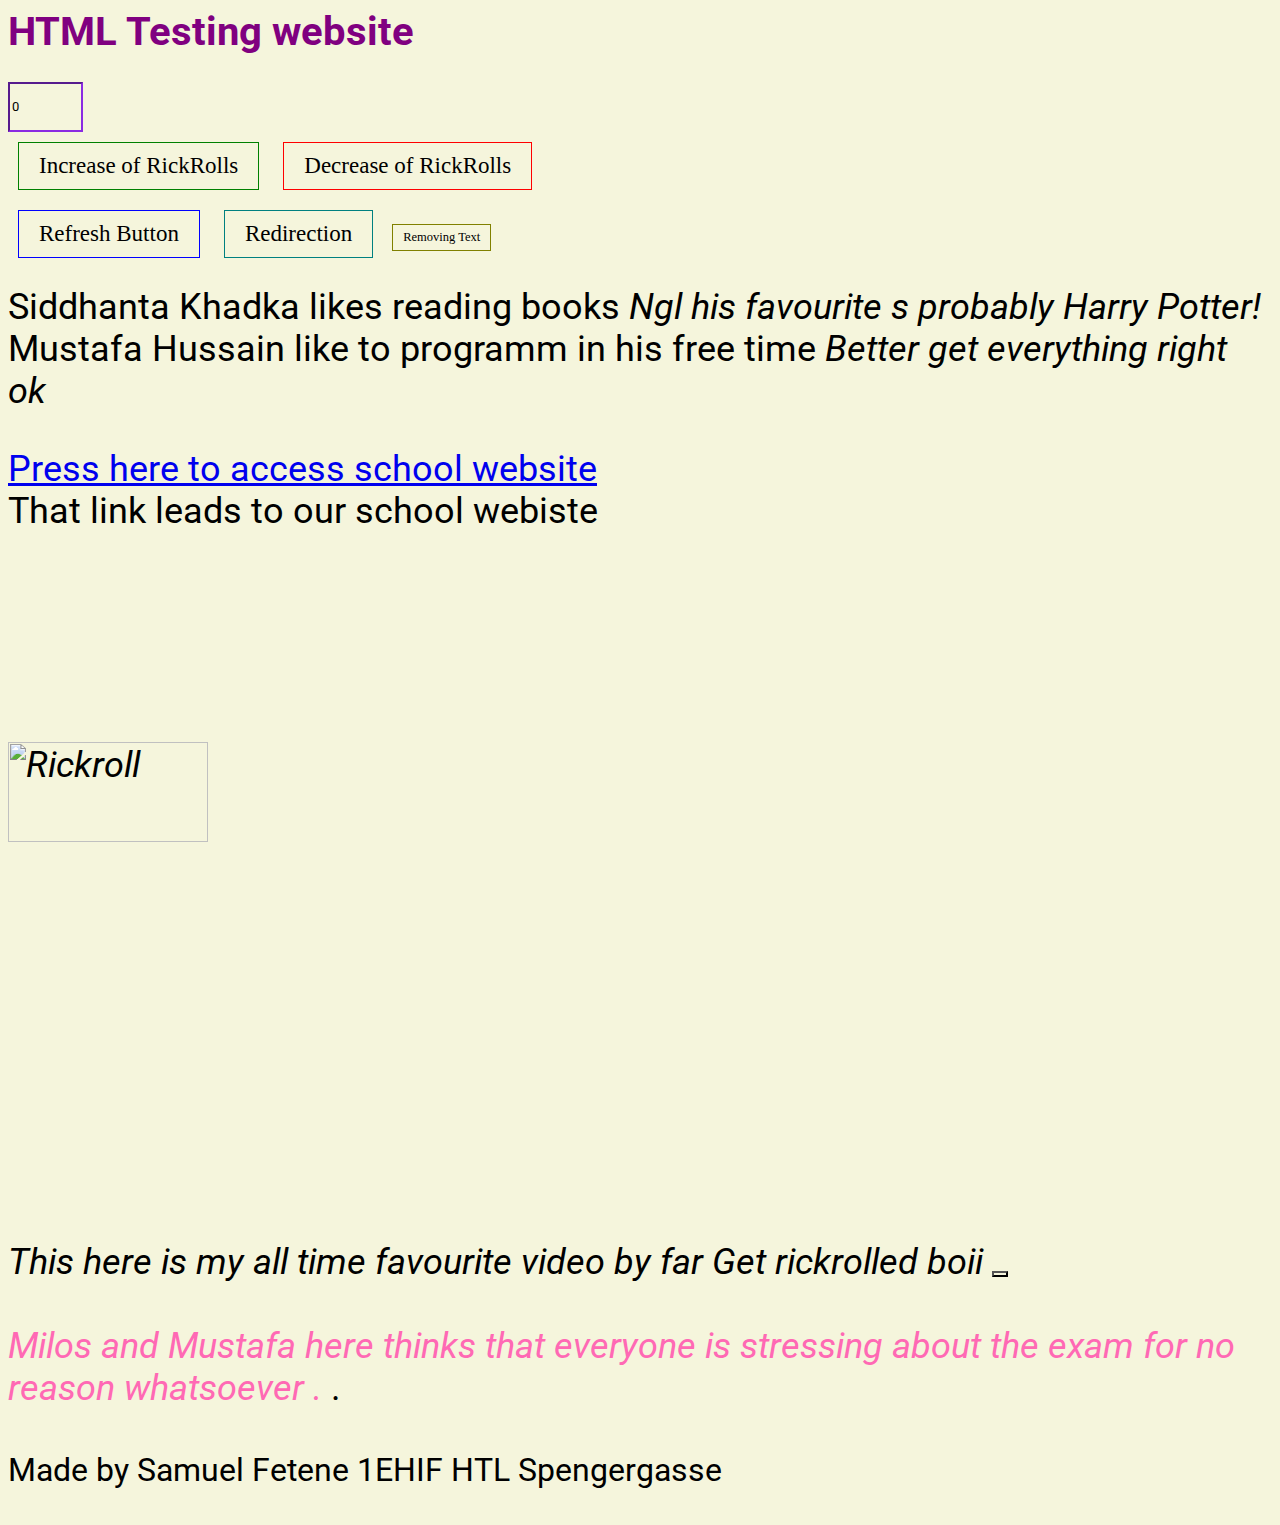
==== index.html @ 216c92fa "maybe it has been fixed who knows" ====
<html> 

<head> 
  <title> Test Website by me :) </title>
  <link rel="preconnect" href="https://fonts.googleapis.com">
<link rel="preconnect" href="https://fonts.gstatic.com" crossorigin>
<link href="https://fonts.googleapis.com/css2?family=Roboto:wght@100&display=swap" rel="stylesheet">
<link rel="stylesheet" href="style.css">
<script src="script.js" defer></script>

<h1 style="color:purple;font-size:40px;">HTML Testing website</h1> 
</head>

<body>
  <form>
    <input  class = "txt" type="number" id="number" value="0"/>
    <div class = "b3" > <input class="button2" type="button" onclick="incrementValue()" value="Increase of RickRolls" /> 
                        <input class= "button3" type = "button" onclick="decrementValue()" value="Decrease of RickRolls"/> </div>
    <input class = "button" type="button" onClick="location.reload()" value="Refresh Button"/>
    <input class = "buttonRed" type = "button" onClick = "promptMotion()" value = "Redirection" /> </div>
    <input class = "btn" type = "reset" onClick = "RemoveText()" value = "Removing Text"/>
  </form>


  <p style="color:saddlebrown;font-size:18px;"></p>
  <b1 style="color:black;font-size:36px;"> 
  <b2 style="color:black; font-size: 32px;"> </b2>
  <b1>Siddhanta Khadka likes reading books <em> Ngl his favourite s probably Harry Potter! </em></b1>
<br>
  <b2>Mustafa Hussain like to programm in his free time <em> Better get everything right ok</em></b2>
<p>  <a href ="https://www.spengergasse.at/" > Press here to access school website </a>
<br>
  <b3> That link leads to our school webiste <em></b3>

<br>
<br>
<a1 id = "smth" ></a1>
<br>

<br>

<br>
<br>
<img src="https://resources.stuff.co.nz/content/dam/images/1/e/n/2/t/p/image.related.StuffLandscapeSixteenByNine.1420x800.1enbck.png/1475795018599.jpg" alt="Rickroll" width="200" height = "100">
<br>
<br>
<iframe  allowfullscreen="true" width="560" height="315" frameborder="0" src="https://www.youtube.com/embed/dQw4w9WgXcQ?autoplay=1&mute=1"></iframe>
<br>
<br>
<txt>This here is my all time favourite video by far <em> Get rickrolled boii </em></txt>
<button></button>

</body> 
 
<br>
  <br>
  <tail>
    <t1 style="color: hotpink; font-size: 36px;" >
    <t1>Milos and Mustafa here thinks that everyone is stressing about the exam for no reason whatsoever . </em> <t1>.
    <br>
    <br>
    <t2 style= "color: black; font-size: 32px;">
      <t2> Made by Samuel Fetene 1EHIF  HTL Spengergasse  </t2>
    </tail>
  </html>
---- style.css ----
*{
  
  font-family: 'Roboto', sans-serif;
  background-color: beige;
}

.txt{
align-self: center;
  height: 50px;
width: 75px;
border-color: blueviolet;
}
.button2{
  background: none;
    border: 1px solid green;
    font-size: 23px;
    padding: 10px 20px;
    font-family: "montserrat";
    cursor: pointer;
    margin: 10px;
    transition: 0.8s;
    position: relative;
    overflow: hidden;
}
.button3{
  background: none;
    border: 1px solid red;
    font-size: 23px;
    padding: 10px 20px;
    font-family: "montserrat";
    cursor: pointer;
    margin: 10px;
    transition: 0.8s;
    position: relative;
    overflow: hidden;
}
.button{

  background: none;
    border: 1px solid blue;
    font-size: 23px;
    padding: 10px 20px;
    font-family: "montserrat";
    cursor: pointer;
    margin: 10px;
    transition: 0.8s;
    position: relative;
    overflow: hidden;
}
.buttonRed{
  background: none;
    border: 1px solid teal;
    font-size: 23px;
    padding: 10px 20px;
    font-family: "montserrat";
    cursor: pointer;
    margin: 10px;
    transition: 0.8s;
    position: relative;
    overflow: hidden;
}

.btn{
  background: none;
  border: 1px solid olive;
  font-size: 12.5px;
  padding: 5px 10px;
  font-family: "montserrat";
  cursor: pointer;
  margin: 5px;
  transition: 0.4s;
  position: relative;
  overflow: hidden;
}
#up-arrow,#down-arrow{
  width: 100px;
  height: 100px;
}
#total-count{
  font-weight: 900;
  font-size: 70px;
}
.container{
  display: flex;
  flex-direction: column;
  justify-content: center;
  align-items: center;
  height: 100vh;
}
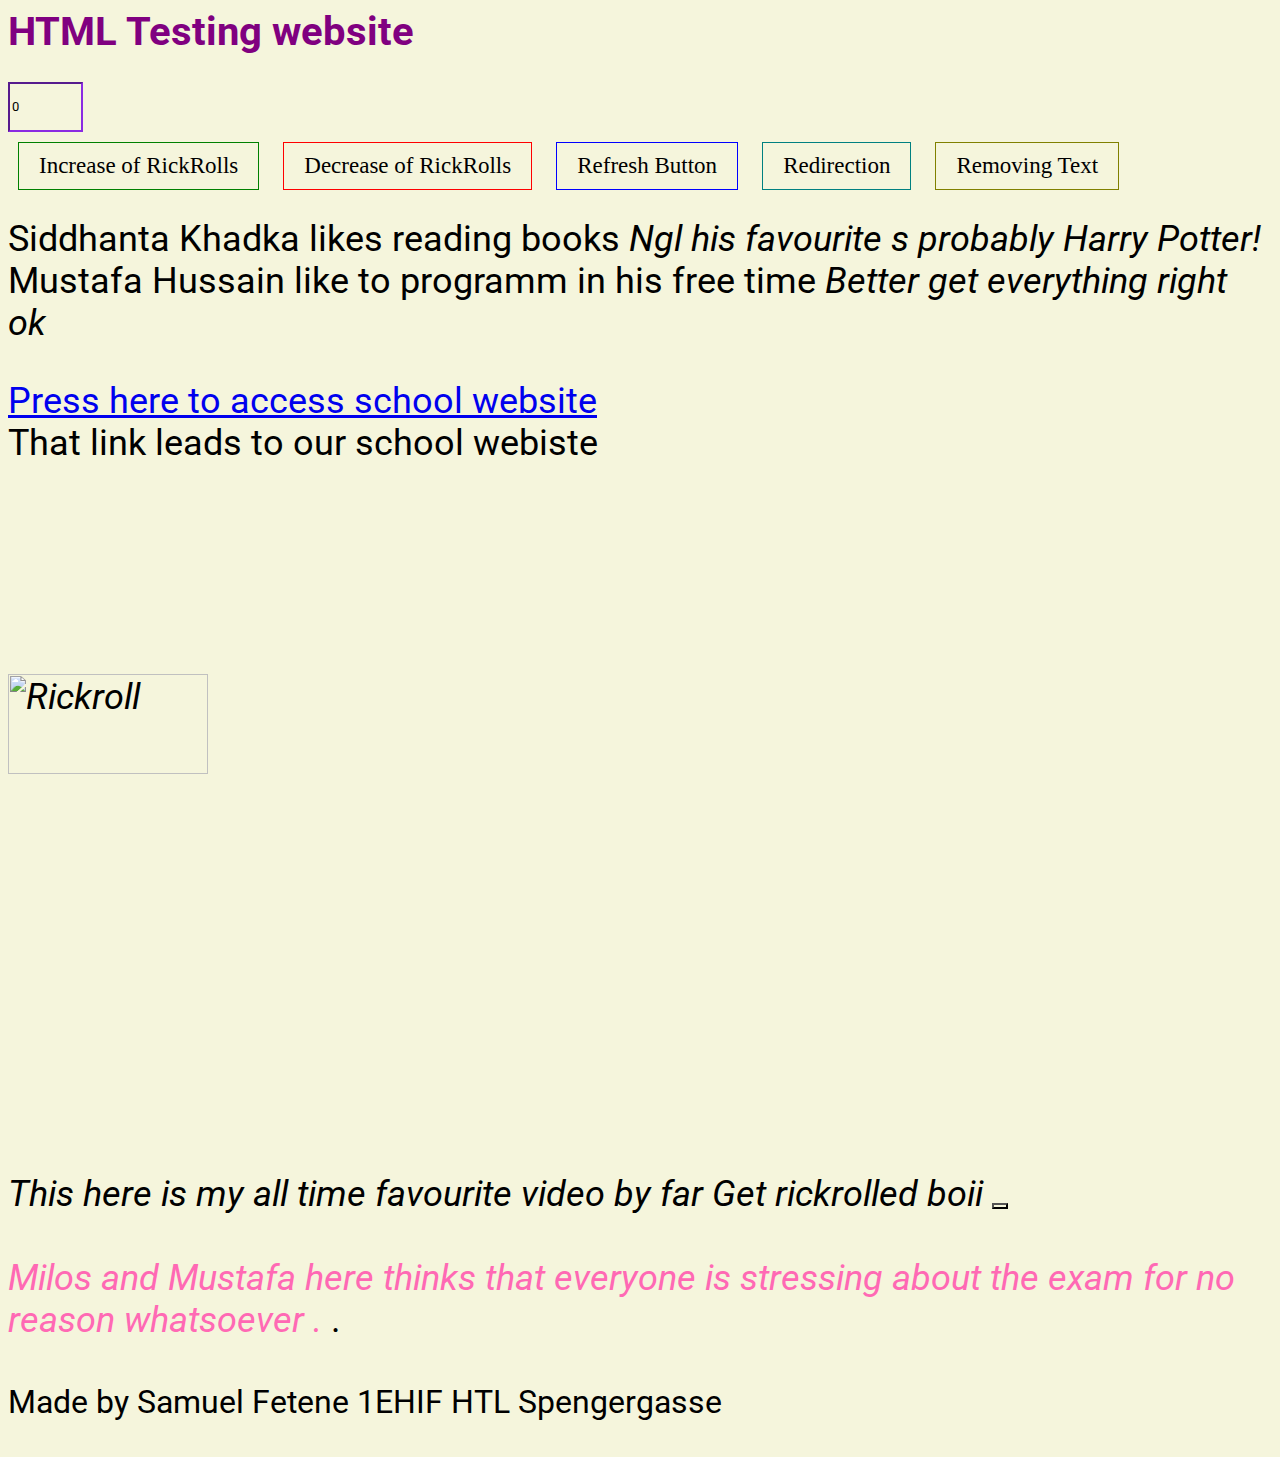
==== commit 7af461f8: "lolz" ====
--- a/index.html
+++ b/index.html
@@ -15,10 +15,10 @@
   <form>
     <input  class = "txt" type="number" id="number" value="0"/>
     <div class = "b3" > <input class="button2" type="button" onclick="incrementValue()" value="Increase of RickRolls" /> 
-                        <input class= "button3" type = "button" onclick="decrementValue()" value="Decrease of RickRolls"/> </div>
+                        <input class= "button3" type = "button" onclick="decrementValue()" value="Decrease of RickRolls"/> 
     <input class = "button" type="button" onClick="location.reload()" value="Refresh Button"/>
-    <input class = "buttonRed" type = "button" onClick = "promptMotion()" value = "Redirection" /> </div>
-    <input class = "btn" type = "reset" onClick = "RemoveText()" value = "Removing Text"/>
+    <input class = "buttonRed" type = "button" onClick = "promptMotion()" value = "Redirection" />
+    <input class = "btn" type = "button" onClick = "RemoveText()" value = "Removing Text"/></div>
   </form>
 
 
--- a/style.css
+++ b/style.css
@@ -66,12 +66,12 @@
 .btn{
   background: none;
   border: 1px solid olive;
-  font-size: 12.5px;
-  padding: 5px 10px;
+  font-size: 23px;
+  padding: 10px 20px;
   font-family: "montserrat";
   cursor: pointer;
-  margin: 5px;
-  transition: 0.4s;
+  margin: 10px;
+  transition: 0.8s;
   position: relative;
   overflow: hidden;
 }
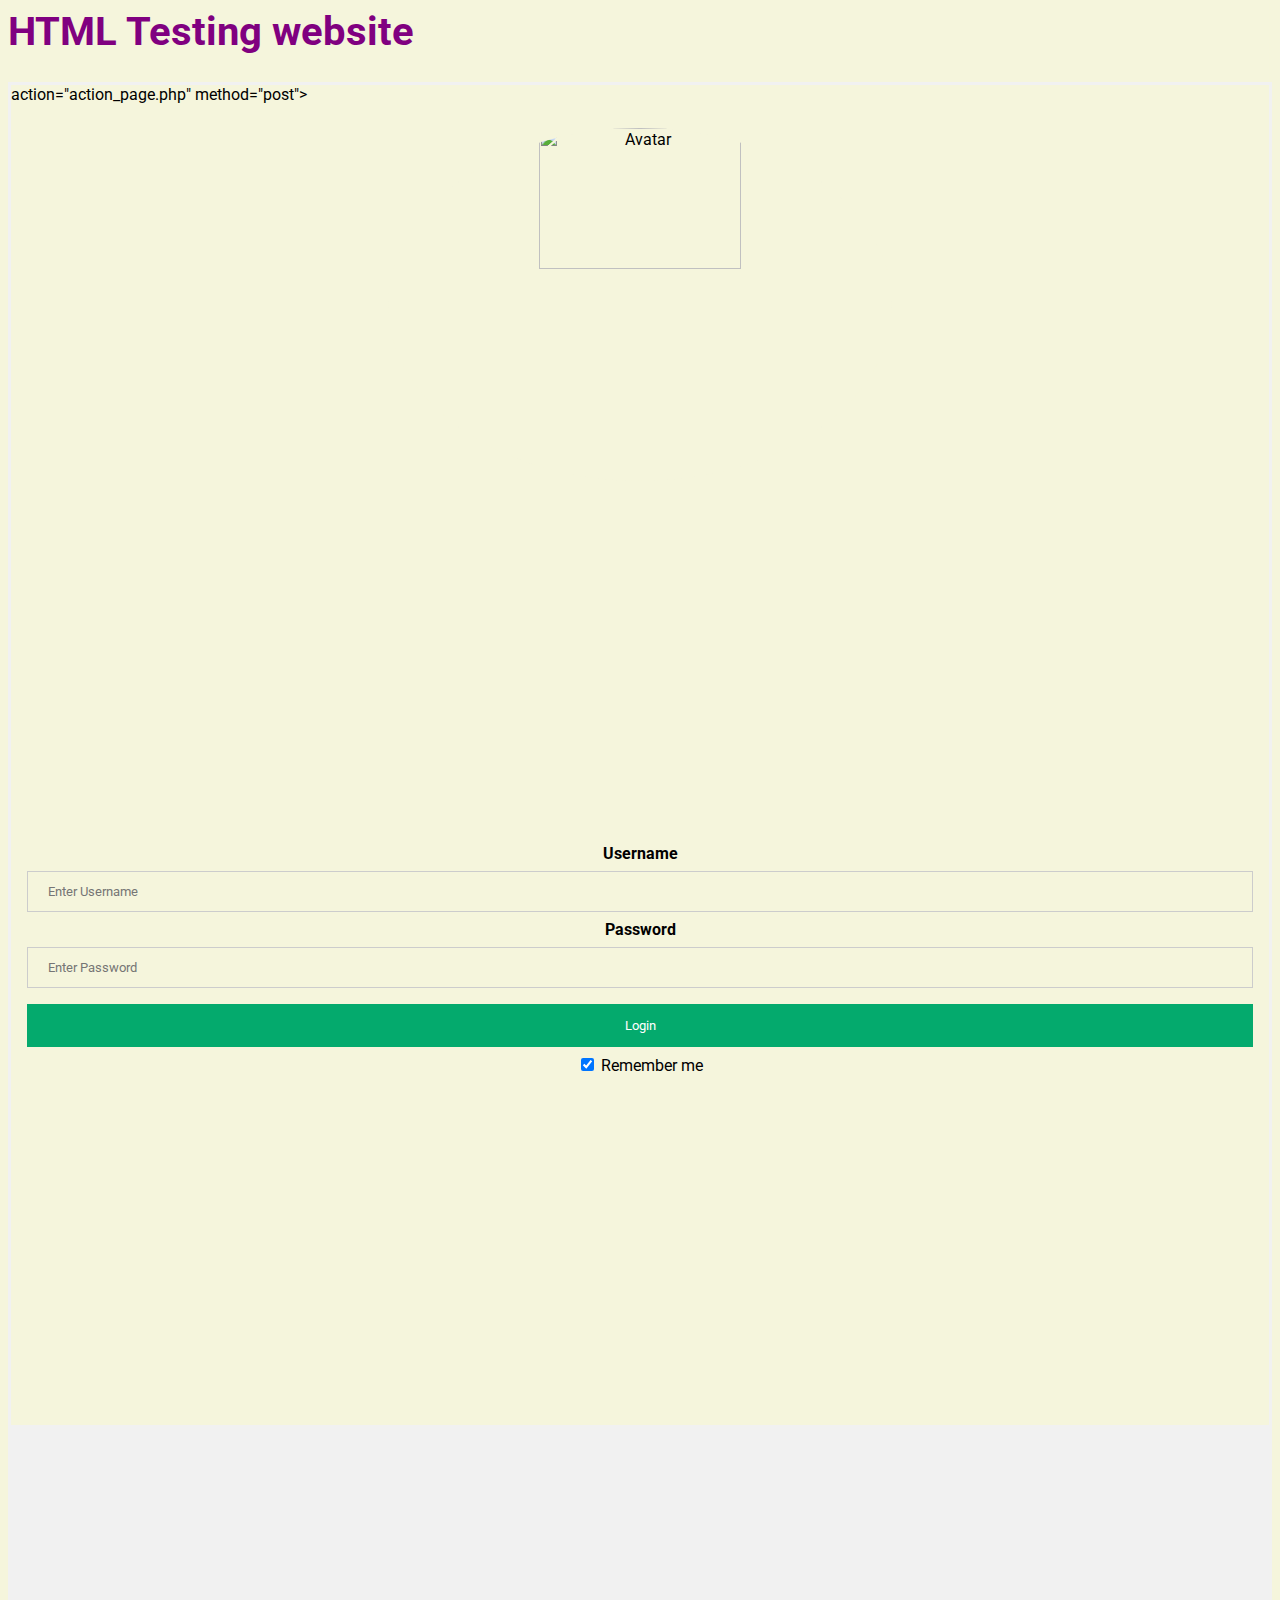
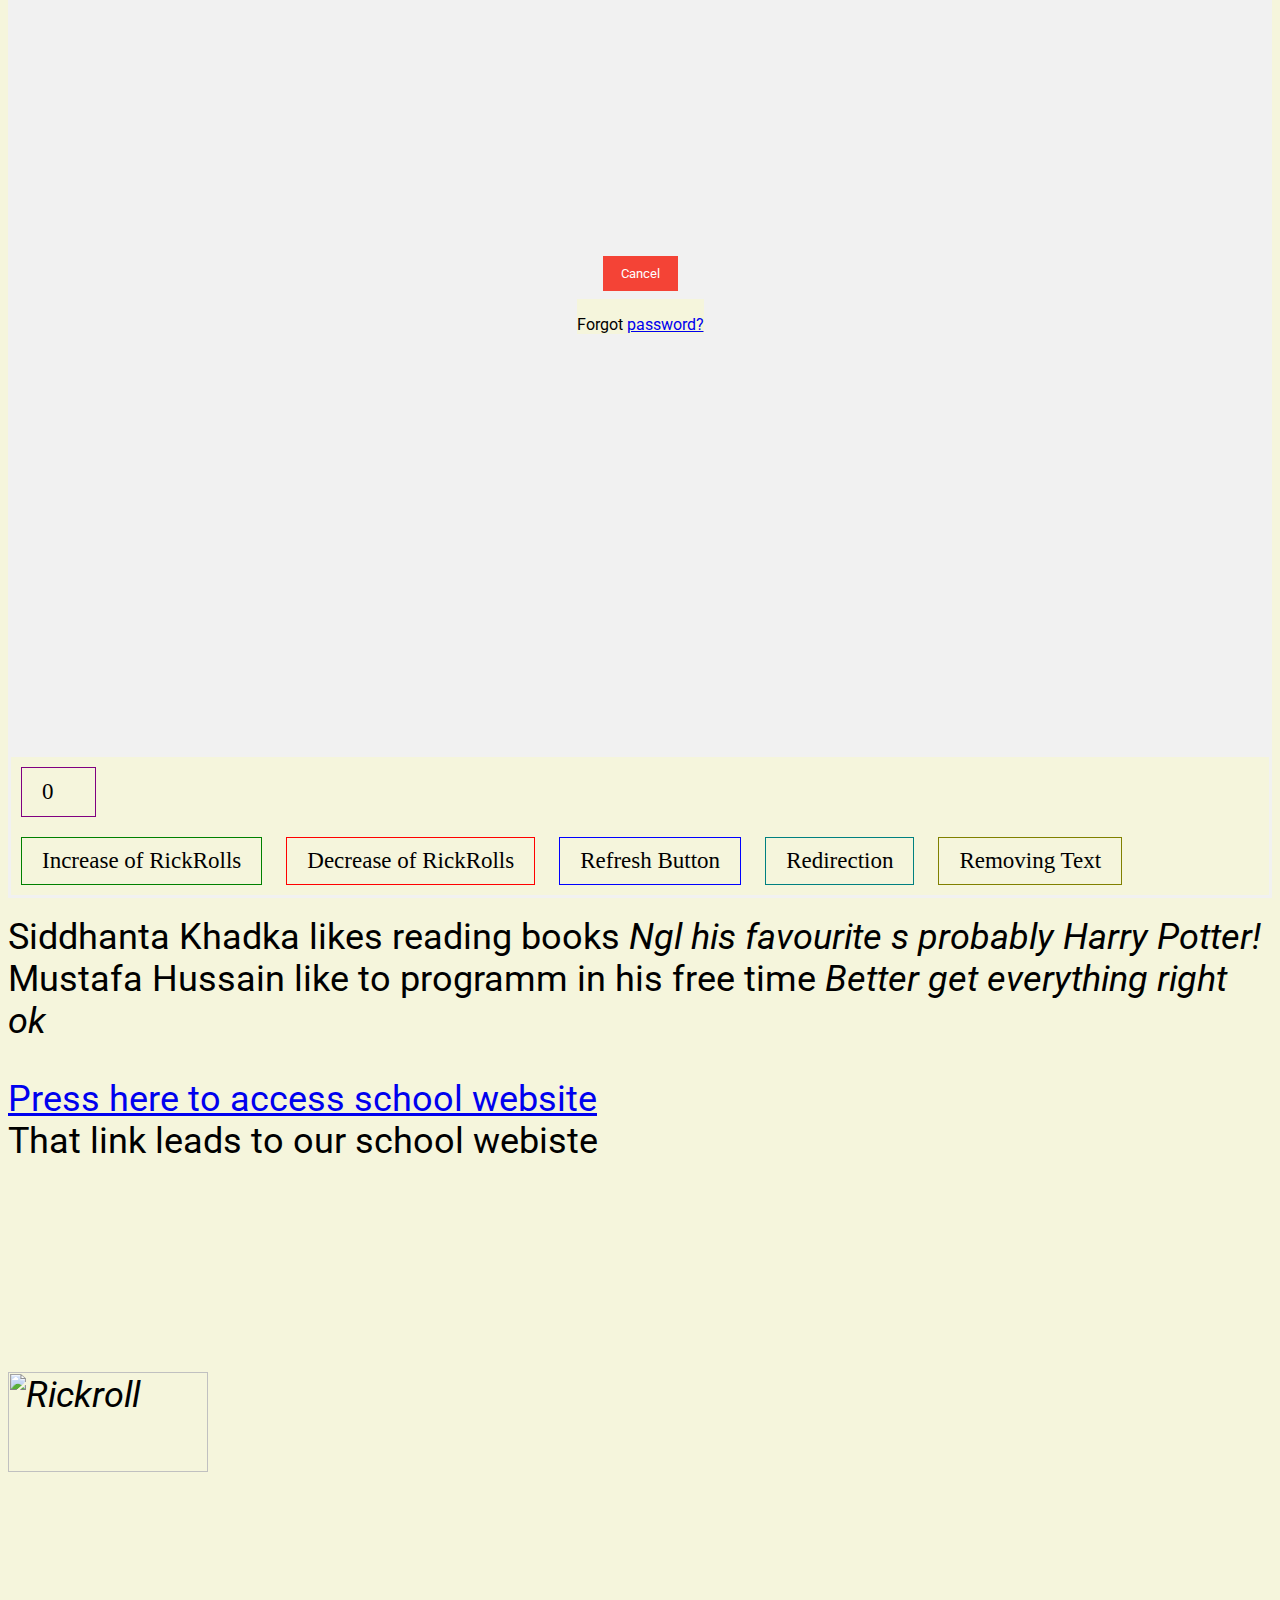
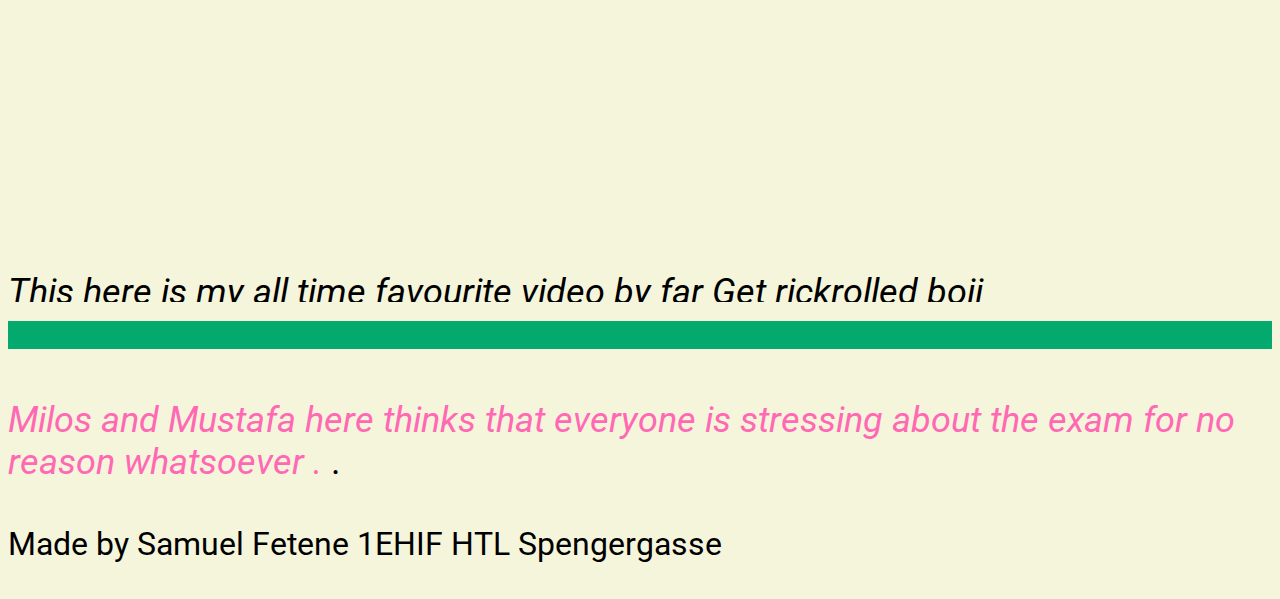
==== commit 7feb0034: "BRUHHH" ====
--- a/index.html
+++ b/index.html
@@ -13,6 +13,28 @@
 
 <body>
   <form>
+    action="action_page.php" method="post">
+        <div class="imgcontainer">
+          <img src="img_avatar2.png" alt="Avatar" class="avatar">
+        </div>
+      
+        <div class="container">
+          <label for="uname"><b>Username</b></label>
+          <input type="text" placeholder="Enter Username" name="uname" required>
+      
+          <label for="psw"><b>Password</b></label>
+          <input type="password" placeholder="Enter Password" name="psw" required>
+      
+          <button type="submit">Login</button>
+          <label>
+            <input type="checkbox" checked="checked" name="remember"> Remember me
+          </label>
+        </div>
+      
+        <div class="container" style="background-color:#f1f1f1">
+          <button type="button" class="cancelbtn">Cancel</button>
+          <span class="psw">Forgot <a href="#">password?</a></span>
+        </div>
     <input  class = "txt" type="number" id="number" value="0"/>
     <div class = "b3" > <input class="button2" type="button" onclick="incrementValue()" value="Increase of RickRolls" /> 
                         <input class= "button3" type = "button" onclick="decrementValue()" value="Decrease of RickRolls"/> 
--- a/style.css
+++ b/style.css
@@ -75,6 +75,20 @@
   position: relative;
   overflow: hidden;
 }
+
+.txt {
+  background: none;
+  border: 1px solid purple;
+  font-size: 23px;
+  padding: 10px 20px;
+  font-family: "montserrat";
+  cursor: pointer;
+  margin: 10px;
+  transition: 0.8s;
+  position: relative;
+  overflow: hidden;
+
+}
 #up-arrow,#down-arrow{
   width: 100px;
   height: 100px;
@@ -89,4 +103,74 @@
   justify-content: center;
   align-items: center;
   height: 100vh;
+}
+form {
+  border: 3px solid #f1f1f1;
+}
+
+/* Full-width inputs */
+input[type=text], input[type=password] {
+  width: 100%;
+  padding: 12px 20px;
+  margin: 8px 0;
+  display: inline-block;
+  border: 1px solid #ccc;
+  box-sizing: border-box;
+}
+
+/* Set a style for all buttons */
+button {
+  background-color: #04AA6D;
+  color: white;
+  padding: 14px 20px;
+  margin: 8px 0;
+  border: none;
+  cursor: pointer;
+  width: 100%;
+}
+
+/* Add a hover effect for buttons */
+button:hover {
+  opacity: 0.8;
+}
+
+/* Extra style for the cancel button (red) */
+.cancelbtn {
+  width: auto;
+  padding: 10px 18px;
+  background-color: #f44336;
+}
+
+/* Center the avatar image inside this container */
+.imgcontainer {
+  text-align: center;
+  margin: 24px 0 12px 0;
+}
+
+/* Avatar image */
+img.avatar {
+  width: 40%;
+  border-radius: 50%;
+}
+
+/* Add padding to containers */
+.container {
+  padding: 16px;
+}
+
+/* The "Forgot password" text */
+span.psw {
+  float: right;
+  padding-top: 16px;
+}
+
+/* Change styles for span and cancel button on extra small screens */
+@media screen and (max-width: 300px) {
+  span.psw {
+    display: block;
+    float: none;
+  }
+  .cancelbtn {
+    width: 100%;
+  }
 }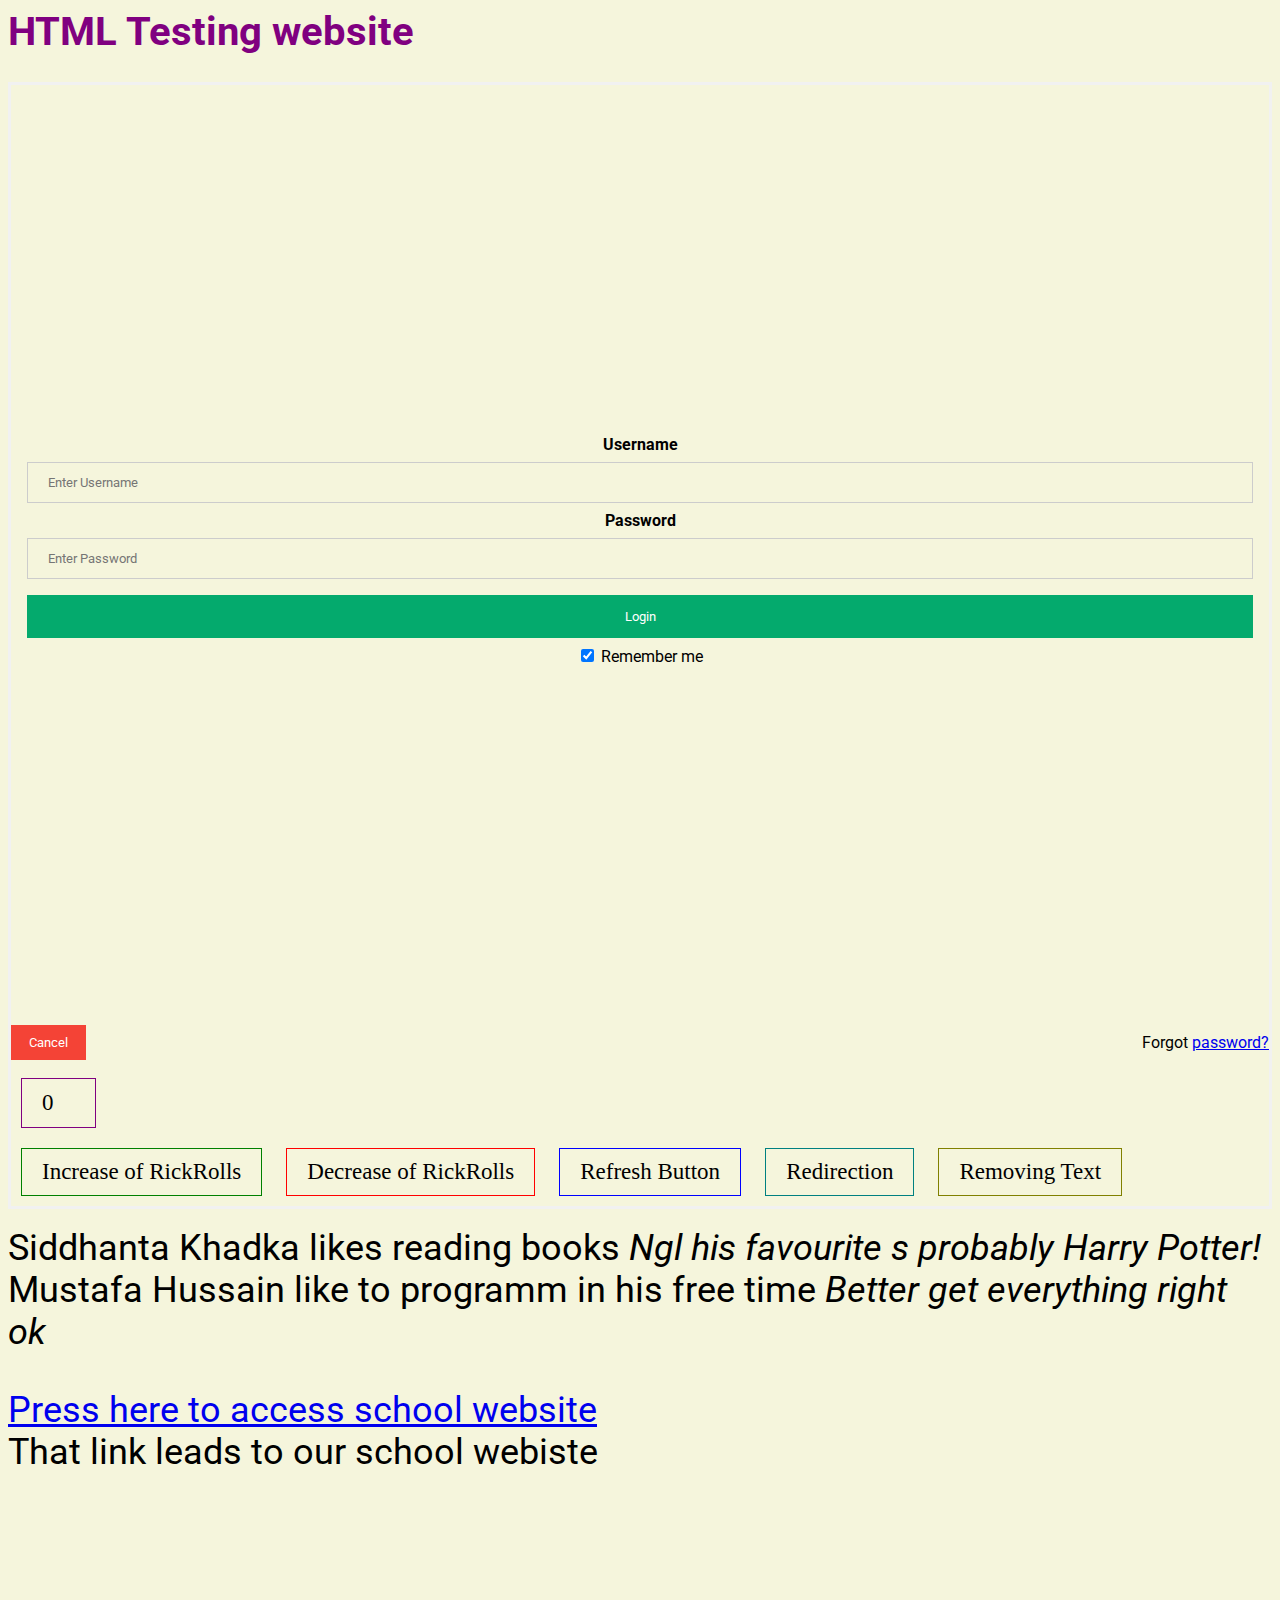
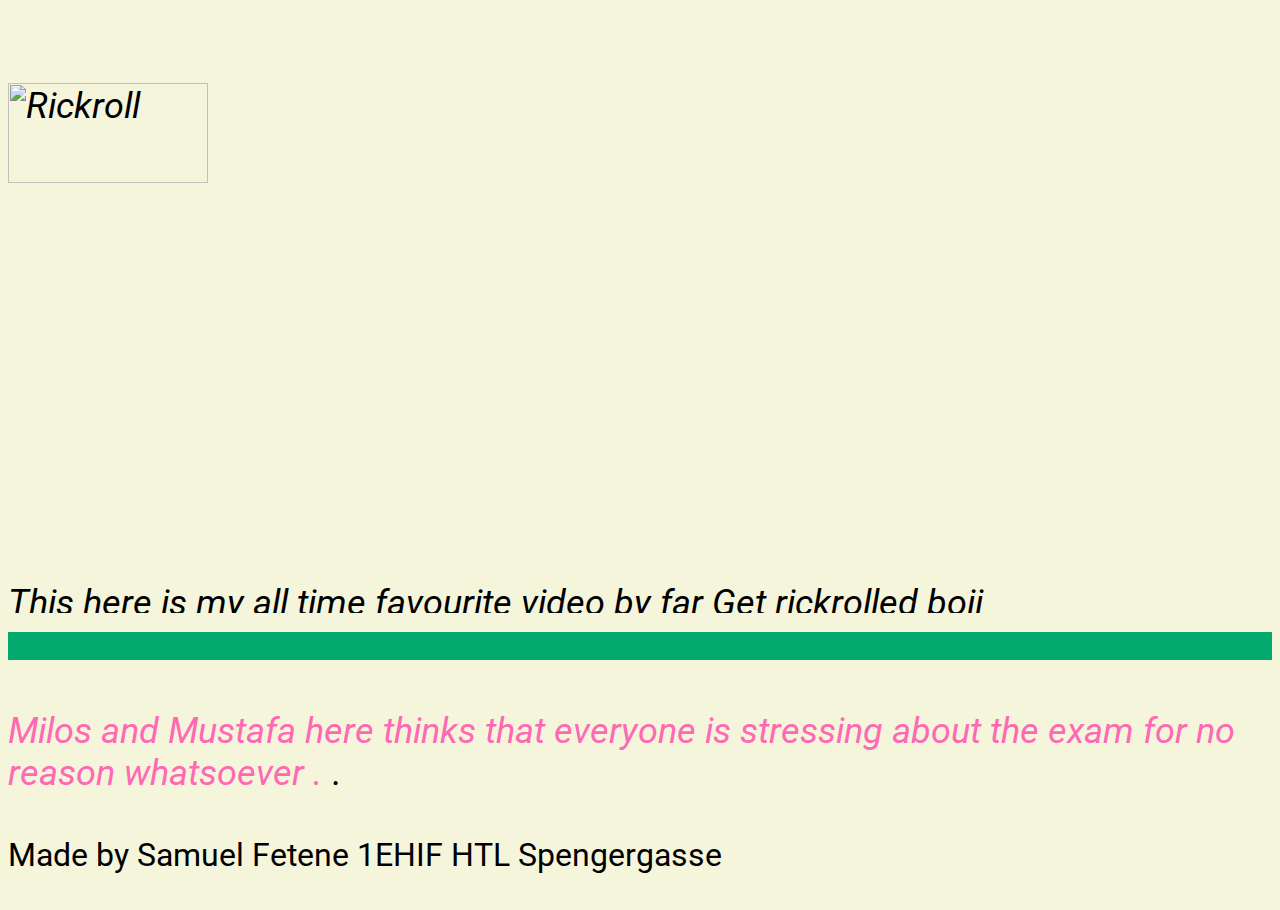
==== commit 57492747: "m" ====
--- a/index.html
+++ b/index.html
@@ -13,10 +13,8 @@
 
 <body>
   <form>
-    action="action_page.php" method="post">
-        <div class="imgcontainer">
-          <img src="img_avatar2.png" alt="Avatar" class="avatar">
-        </div>
+   
+       
       
         <div class="container">
           <label for="uname"><b>Username</b></label>
@@ -31,7 +29,7 @@
           </label>
         </div>
       
-        <div class="container" style="background-color:#f1f1f1">
+        <div>
           <button type="button" class="cancelbtn">Cancel</button>
           <span class="psw">Forgot <a href="#">password?</a></span>
         </div>
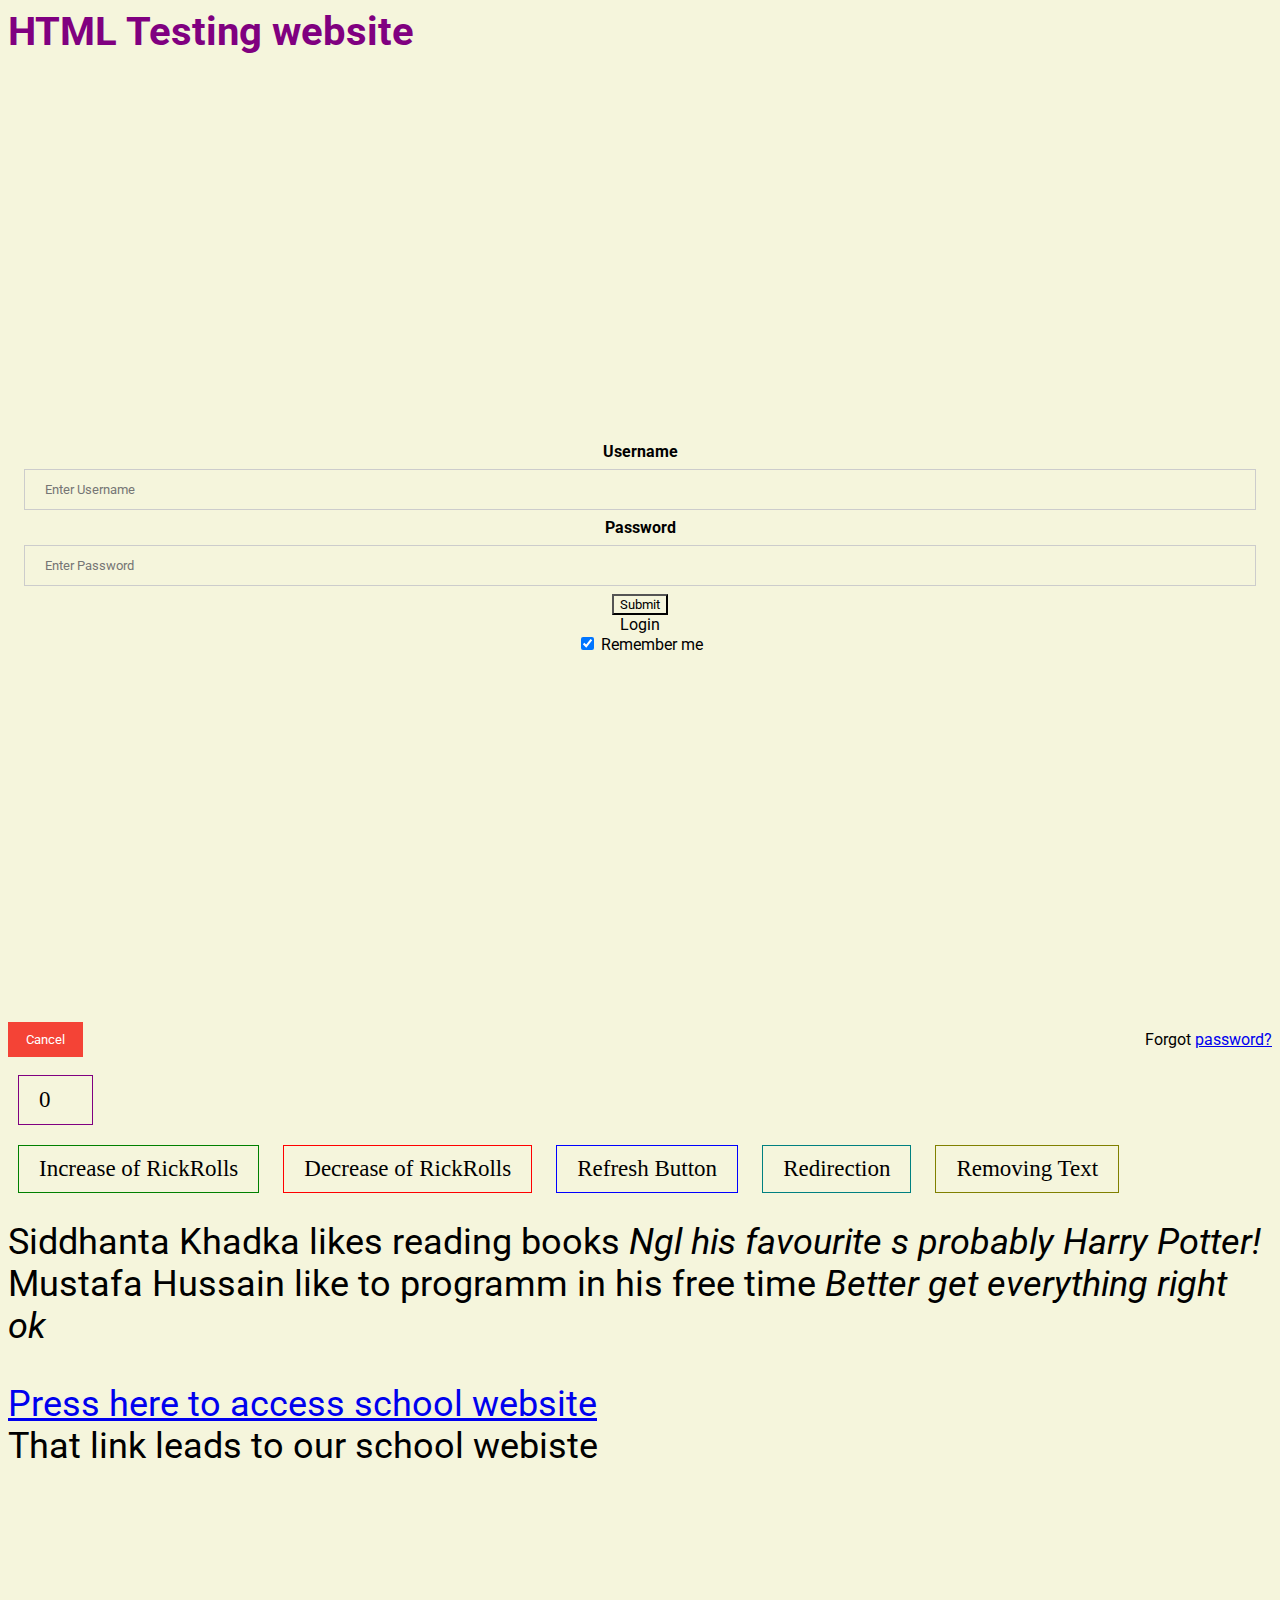
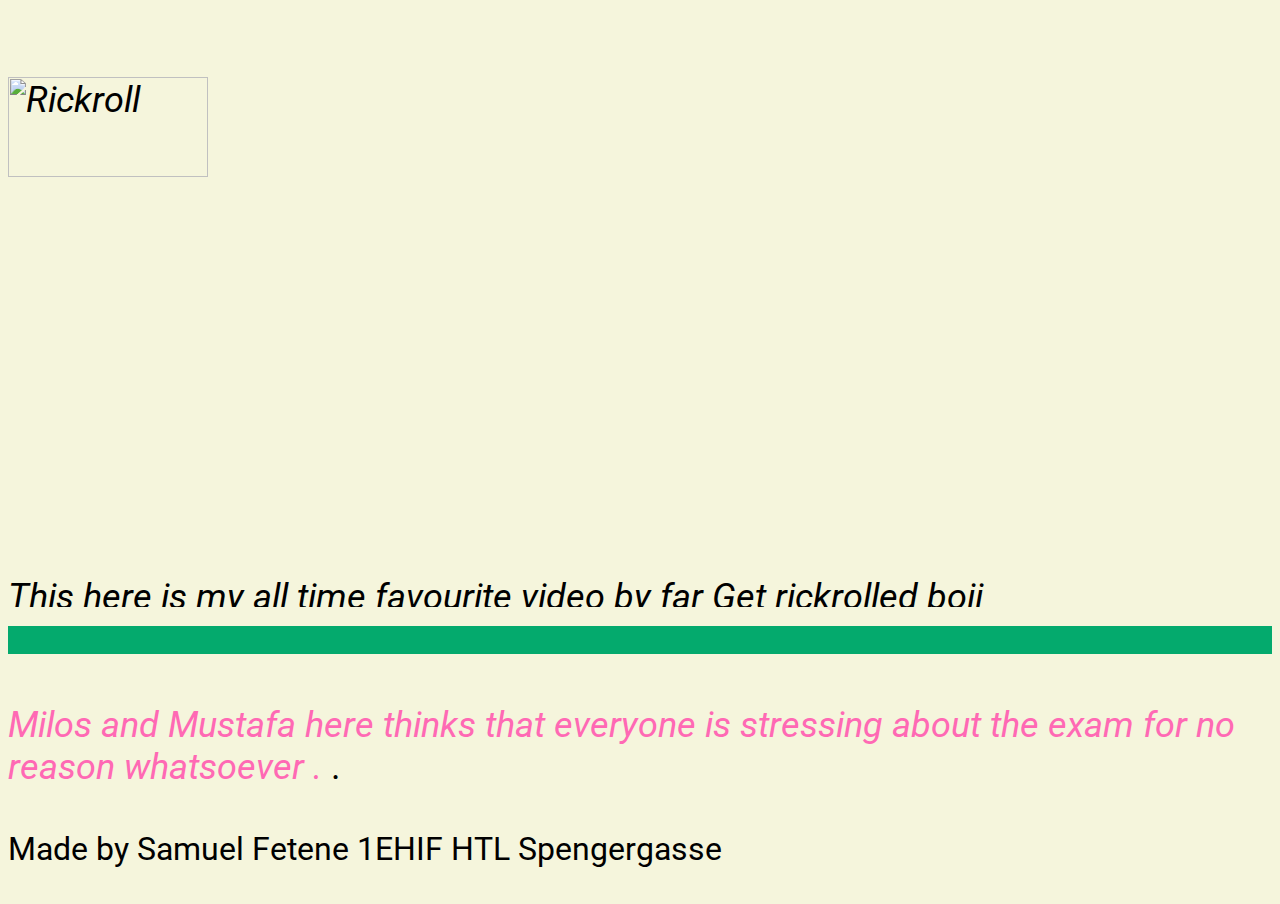
==== commit 81b51362: "This would be awesome" ====
--- a/index.html
+++ b/index.html
@@ -21,9 +21,9 @@
           <input type="text" placeholder="Enter Username" name="uname" required>
       
           <label for="psw"><b>Password</b></label>
-          <input type="password" placeholder="Enter Password" name="psw" required>
+          <input class = "bruh2" type="password" placeholder="Enter Password"  onclick = "Login()" name="psw" required>
       
-          <button type="submit">Login</button>
+          <input class = "bruh" button type="submit" onclick="Login()">Login</button>
           <label>
             <input type="checkbox" checked="checked" name="remember"> Remember me
           </label>
--- a/style.css
+++ b/style.css
@@ -104,9 +104,7 @@
   align-items: center;
   height: 100vh;
 }
-form {
-  border: 3px solid #f1f1f1;
-}
+
 
 /* Full-width inputs */
 input[type=text], input[type=password] {
@@ -143,7 +141,7 @@
 
 /* Center the avatar image inside this container */
 .imgcontainer {
-  text-align: center;
+  
   margin: 24px 0 12px 0;
 }
 
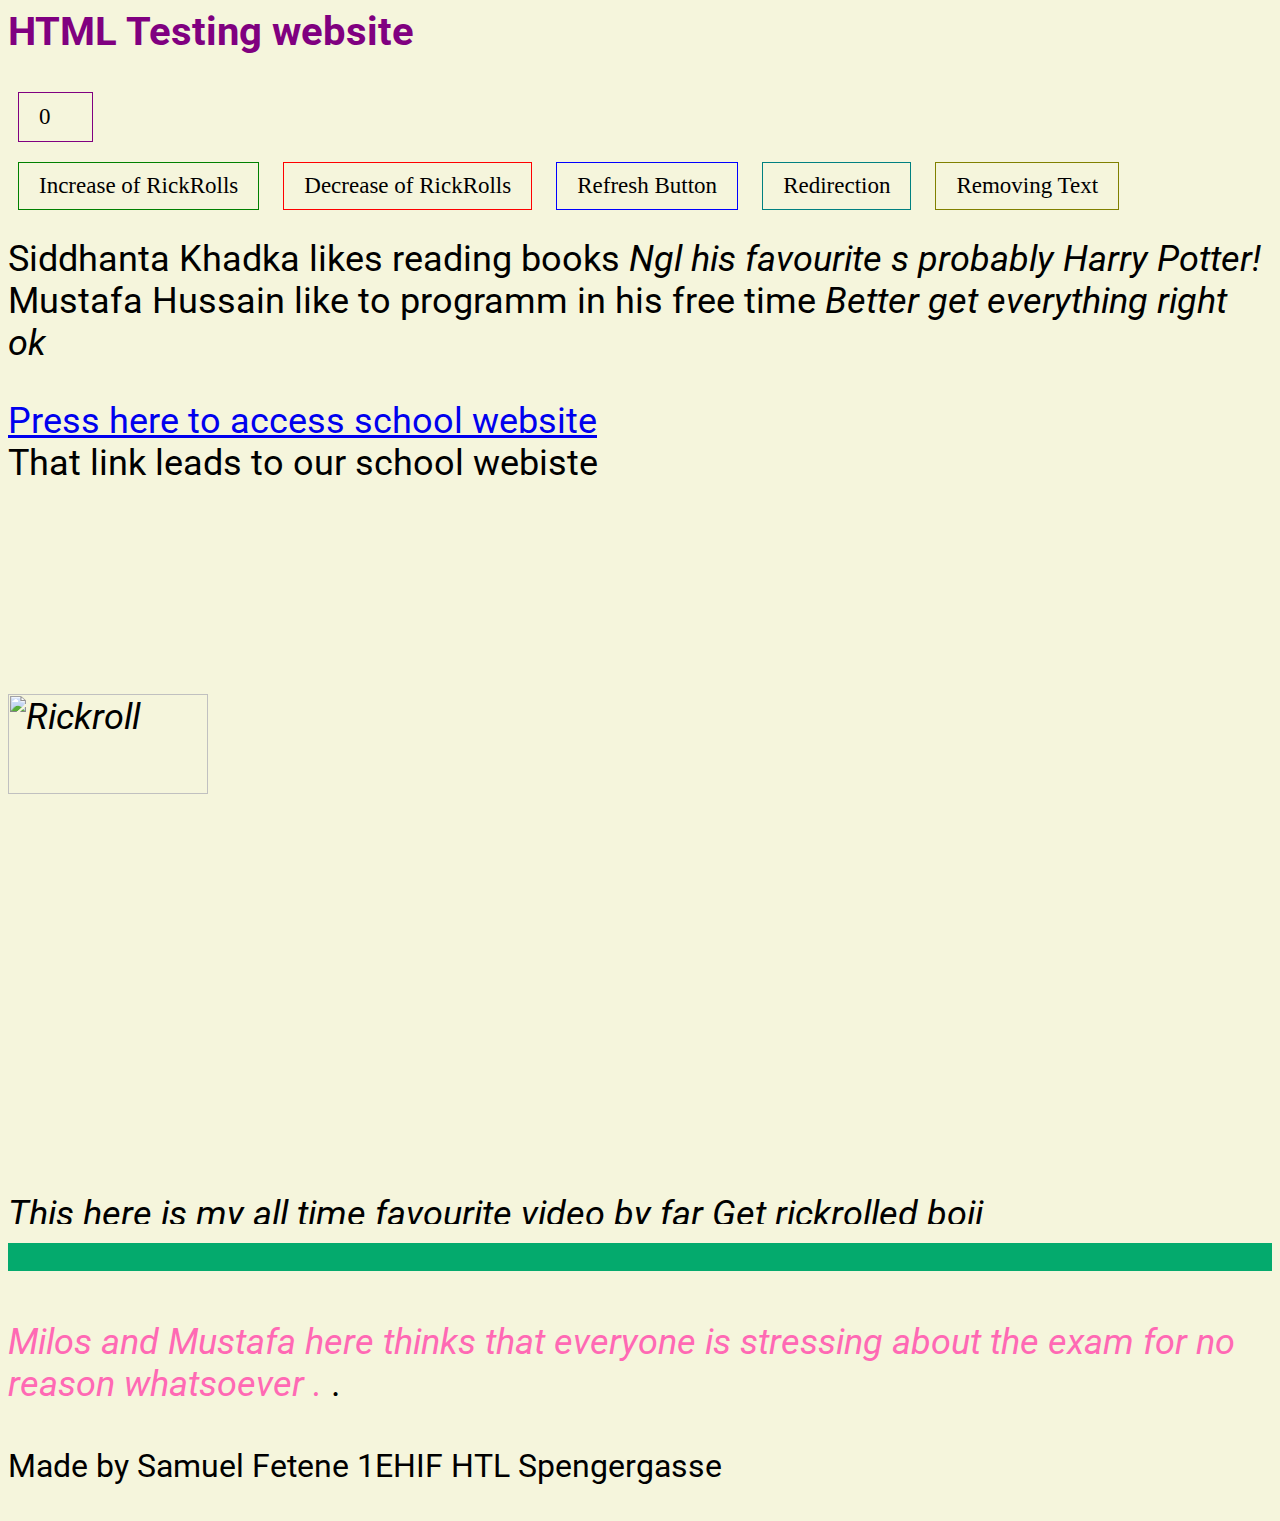
==== commit 192be558: "hhshs" ====
--- a/index.html
+++ b/index.html
@@ -13,26 +13,7 @@
 
 <body>
   <form>
-   
-       
-      
-        <div class="container">
-          <label for="uname"><b>Username</b></label>
-          <input type="text" placeholder="Enter Username" name="uname" required>
-      
-          <label for="psw"><b>Password</b></label>
-          <input class = "bruh2" type="password" placeholder="Enter Password"  onclick = "Login()" name="psw" required>
-      
-          <input class = "bruh" button type="submit" onclick="Login()">Login</button>
-          <label>
-            <input type="checkbox" checked="checked" name="remember"> Remember me
-          </label>
-        </div>
-      
-        <div>
-          <button type="button" class="cancelbtn">Cancel</button>
-          <span class="psw">Forgot <a href="#">password?</a></span>
-        </div>
+    
     <input  class = "txt" type="number" id="number" value="0"/>
     <div class = "b3" > <input class="button2" type="button" onclick="incrementValue()" value="Increase of RickRolls" /> 
                         <input class= "button3" type = "button" onclick="decrementValue()" value="Decrease of RickRolls"/> 
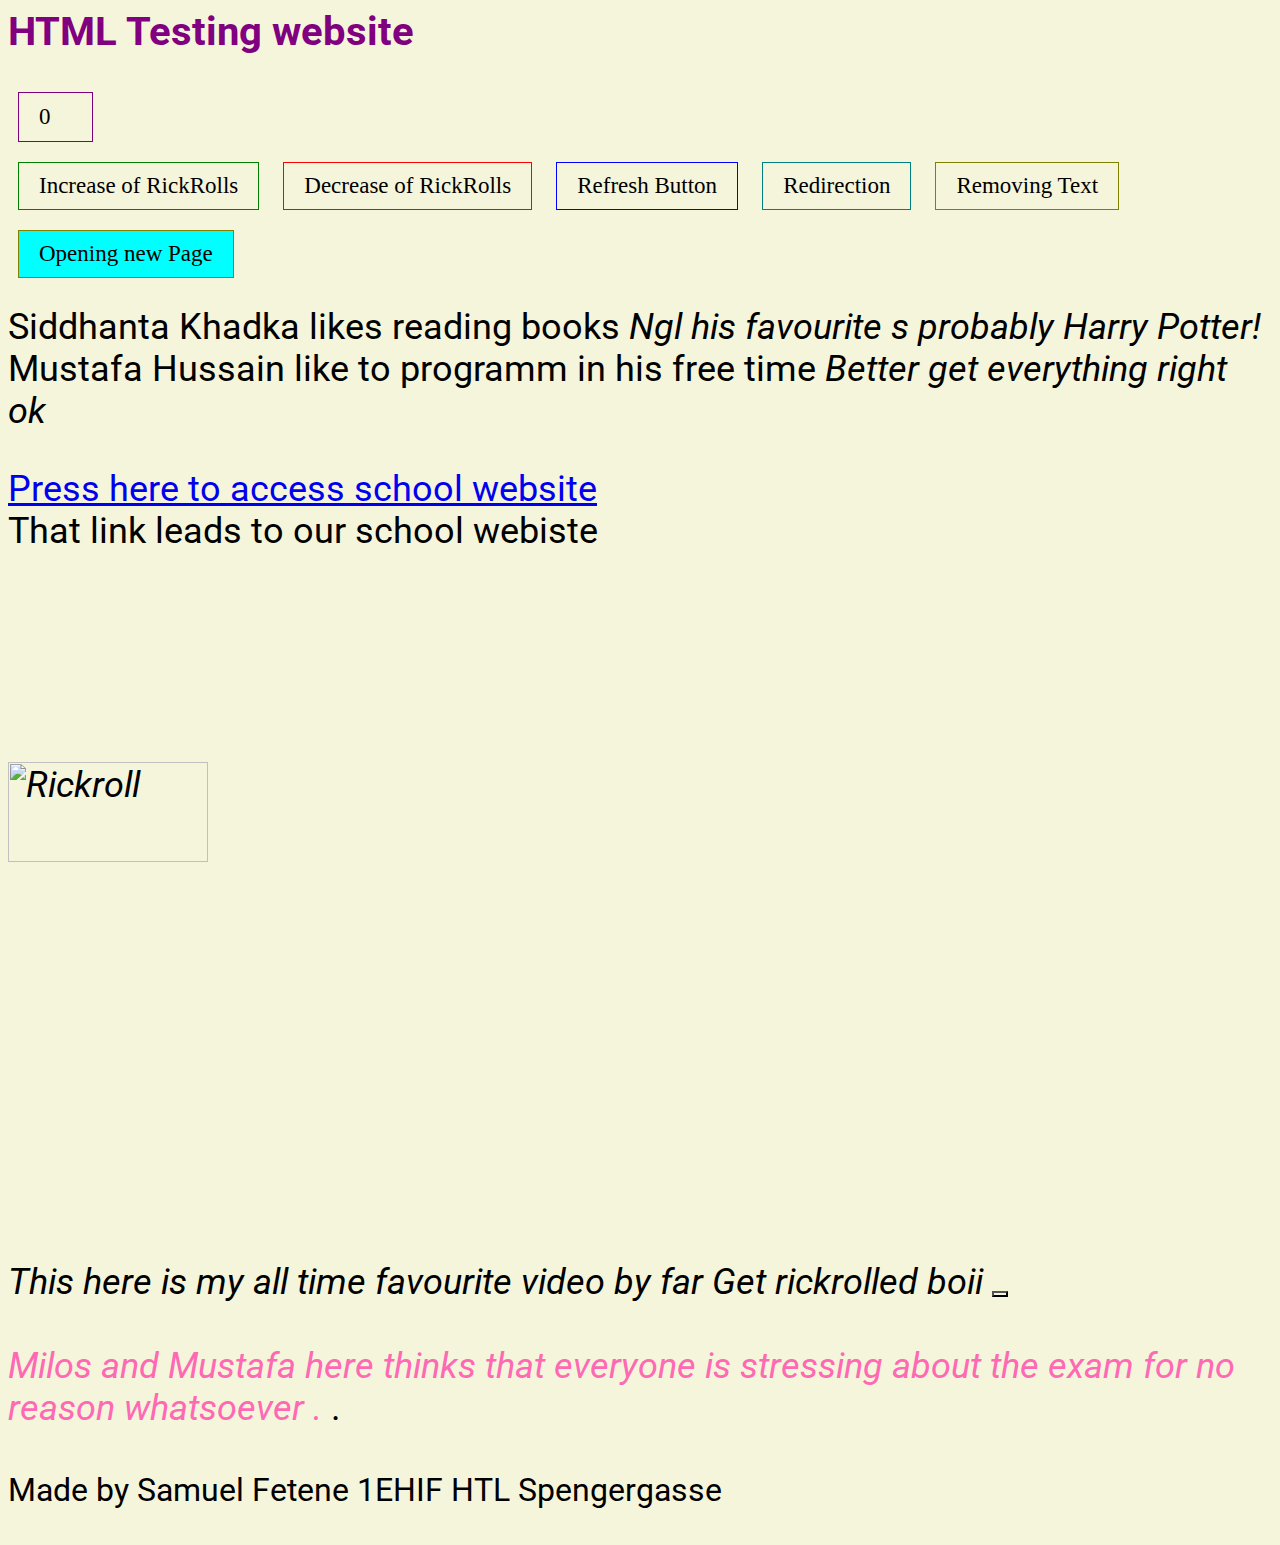
==== commit 1e3e80da: "I guess we will see" ====
--- a/index.html
+++ b/index.html
@@ -19,7 +19,9 @@
                         <input class= "button3" type = "button" onclick="decrementValue()" value="Decrease of RickRolls"/> 
     <input class = "button" type="button" onClick="location.reload()" value="Refresh Button"/>
     <input class = "buttonRed" type = "button" onClick = "promptMotion()" value = "Redirection" />
-    <input class = "btn" type = "button" onClick = "RemoveText()" value = "Removing Text"/></div>
+    <input class = "btn" type = "button" onClick = "RemoveText()" value = "Removing Text"/>
+      <input class = "nbtn" type = "button" onClick = "openPage()" value = "Opening new Page"/>
+  </div>
   </form>
 
 
--- a/style.css
+++ b/style.css
@@ -117,15 +117,6 @@
 }
 
 /* Set a style for all buttons */
-button {
-  background-color: #04AA6D;
-  color: white;
-  padding: 14px 20px;
-  margin: 8px 0;
-  border: none;
-  cursor: pointer;
-  width: 100%;
-}
 
 /* Add a hover effect for buttons */
 button:hover {
@@ -171,4 +162,32 @@
   .cancelbtn {
     width: 100%;
   }
+}
+
+.nbtn{
+    background-color: aqua;
+    border: 1px solid olive;
+  font-size: 23px;
+  padding: 10px 20px;
+  font-family: "montserrat";
+  cursor: pointer;
+  margin: 10px;
+  transition: 0.3s;
+  position: relative;
+  overflow: hidden;
+
+}
+.nbtn:hover{
+  background-color:white;
+  border: 2px solid olive;
+font-size: 26px;
+padding: 15px 25px;
+font-family: "montserrat";
+cursor: pointer;
+margin: 10px;
+transition: 0.3s;
+position: relative;
+overflow: hidden;
+
+
 }